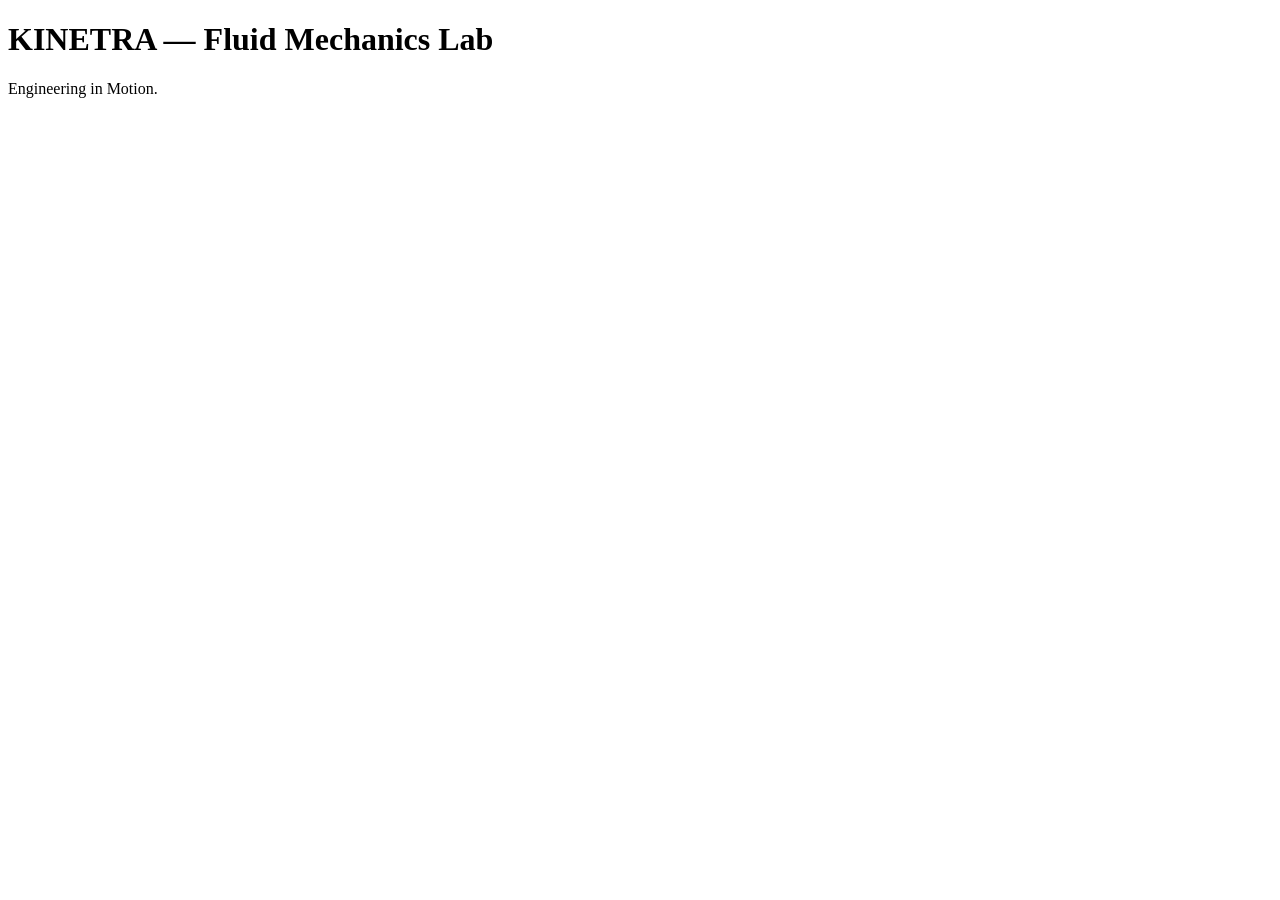
==== labs/fluid-mechanics/index.html @ cc8e0076 "architecture-upgrade" ====
<!DOCTYPE html>
<html lang="en">
<head>
    <meta charset="UTF-8">
    <meta name="viewport" content="width=device-width, initial-scale=1.0">
    <title>Fluid Mechanics Lab | KINETRA</title>
</head>
<body>
    <h1>KINETRA — Fluid Mechanics Lab</h1>
    <p>Engineering in Motion.</p>
</body>
</html>
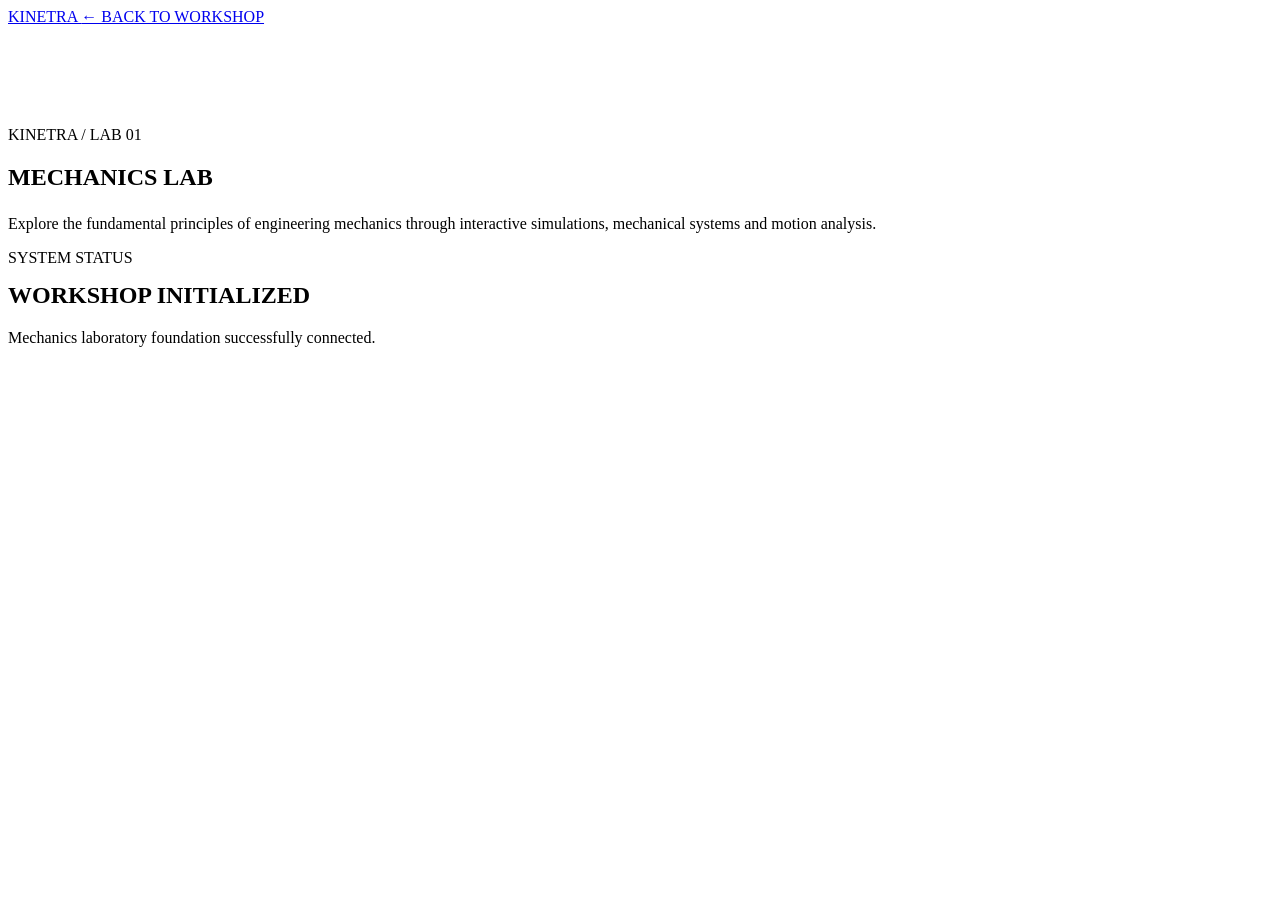
==== commit d6d78bc9: "Connect Mechanics Lab to shared foundation" ====
--- a/labs/fluid-mechanics/index.html
+++ b/labs/fluid-mechanics/index.html
@@ -4,10 +4,61 @@
 <head>
     <meta charset="UTF-8">
     <meta name="viewport" content="width=device-width, initial-scale=1.0">
-    <title>Fluid Mechanics Lab | KINETRA</title>
+
+    <title>Mechanics Lab | KINETRA</title>
+
+    <!-- KINETRA SHARED DESIGN SYSTEM -->
+    <link rel="stylesheet" href="../../assets/css/lab-base.css">
 </head>
+
 <body>
-    <h1>KINETRA — Fluid Mechanics Lab</h1>
-    <p>Engineering in Motion.</p>
+
+    <!-- NAVIGATION -->
+    <nav class="lab-nav">
+        <a href="../../index.html" class="lab-logo">
+            KINETRA
+        </a>
+
+        <a href="../../index.html" class="lab-back">
+            ← BACK TO WORKSHOP
+        </a>
+    </nav>
+
+    <!-- MAIN CONTENT -->
+    <main class="lab-container">
+
+        <section style="padding: 100px 0;">
+
+            <span class="lab-label">
+                KINETRA / LAB 01
+            </span>
+
+            <h1 class="lab-heading" style="margin-top: 20px;">
+                MECHANICS LAB
+            </h1>
+
+            <p class="lab-description" style="margin-top: 24px;">
+                Explore the fundamental principles of engineering
+                mechanics through interactive simulations,
+                mechanical systems and motion analysis.
+            </p>
+
+            <div class="lab-divider"></div>
+
+            <div class="lab-panel">
+                <span class="lab-label">SYSTEM STATUS</span>
+                <h2 style="margin-top: 15px;">WORKSHOP INITIALIZED</h2>
+                <p class="lab-description" style="margin-top: 12px;">
+                    Mechanics laboratory foundation successfully connected.
+                </p>
+            </div>
+
+        </section>
+
+    </main>
+
+    <!-- SHARED JAVASCRIPT -->
+    <script src="../../assets/js/lab-base.js"></script>
+
 </body>
 </html>
